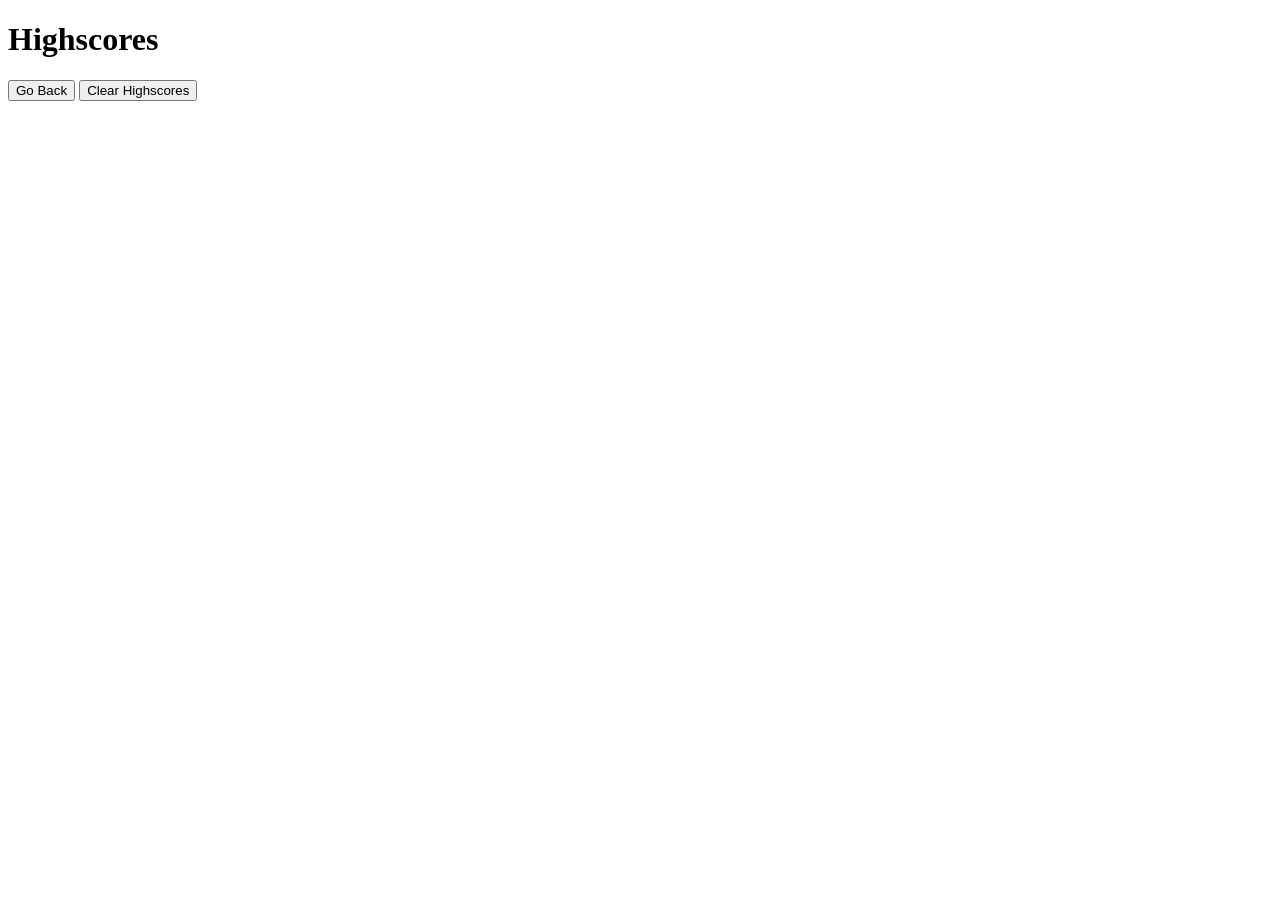
==== scores.html @ c5263a37 "following the guidance to modularize and created second html page for the scores" ====
<!DOCTYPE html>
<html lang="en">
  <head>
    <meta charset="UTF-8" />
    <meta name="viewport" content="width=device-width, initial-scale=1.0" />
    <meta http-equiv="X-UA-Compatible" content="ie=edge" />
    <title>Highscores</title>

    <link rel="stylesheet" href="./assets/css/styles.css" />
  </head>

  <body>
    <div class="wrapper">
      <h1>Highscores</h1>
      <ol id="highscores"></ol>

      <a href="index.html"><button>Go Back</button></a>
      <button id="clear">Clear Highscores</button>
    </div>

    <script src="./assets/js/scores.js"></script>
  </body>
</html>
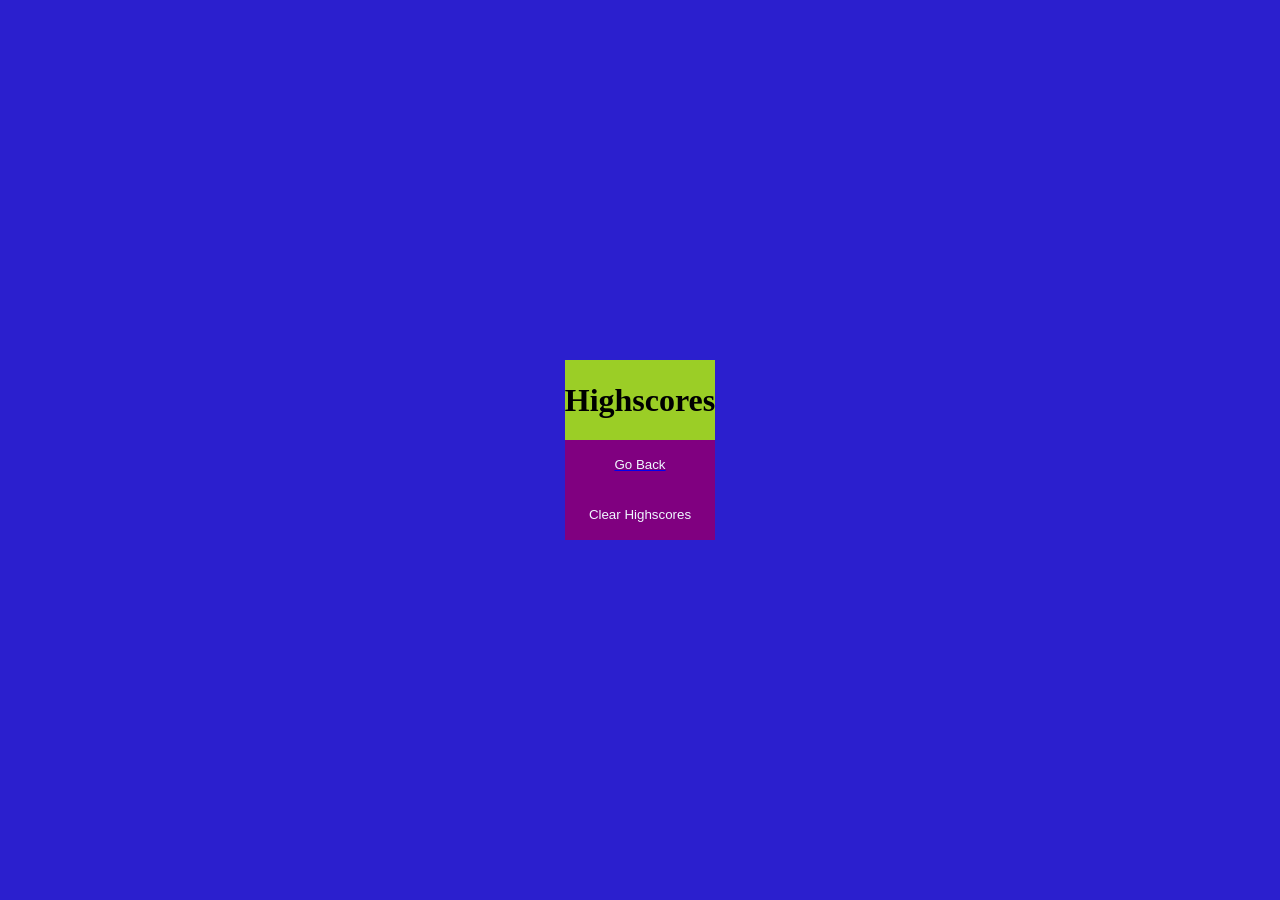
==== commit 8b002d0b: "gave moved questions out of script logic" ====
--- a/scores.html
+++ b/scores.html
@@ -6,7 +6,7 @@
     <meta http-equiv="X-UA-Compatible" content="ie=edge" />
     <title>Highscores</title>
 
-    <link rel="stylesheet" href="./assets/css/styles.css" />
+    <link rel="stylesheet" href="./assets/style.css" />
   </head>
 
   <body>
--- a/assets/style.css
+++ b/assets/style.css
@@ -0,0 +1,62 @@
+*{
+    box-sizing: border-box;
+    background-color: rgb(155, 206, 38);
+   
+}
+body{
+    background-color: rgb(43, 31, 206);
+    display: flex;
+    flex-wrap: wrap;
+    align-items: center;
+    justify-content: center;
+    height: 100vh;
+    overflow: hidden;
+    margin: 0;
+}
+
+/* .hide{
+    display: none;
+} */
+
+.quiz-header{
+    padding: 4rem;
+    margin: 100px;
+}
+
+.card-timer {
+    padding: 20px;
+}
+h2{
+    padding: 1rem;
+    text-align: center;
+    margin: 0;
+}
+ul{
+    list-style-type: none;
+    padding: 0;
+
+}
+ul li{
+    font-size: 1.2rem;
+    margin: 1rem 0;
+}
+ul li label{
+    cursor: pointer;
+}
+button{
+    background-color: purple;
+    color: aliceblue;
+    border: none;
+    display: block;
+    width: 100%;
+    height: 50px;
+    cursor: pointer;
+
+}
+button:hover{
+    background-color: #04adc4;
+}
+button:focus{
+    outline: none;
+    background-color: yellow;
+}
